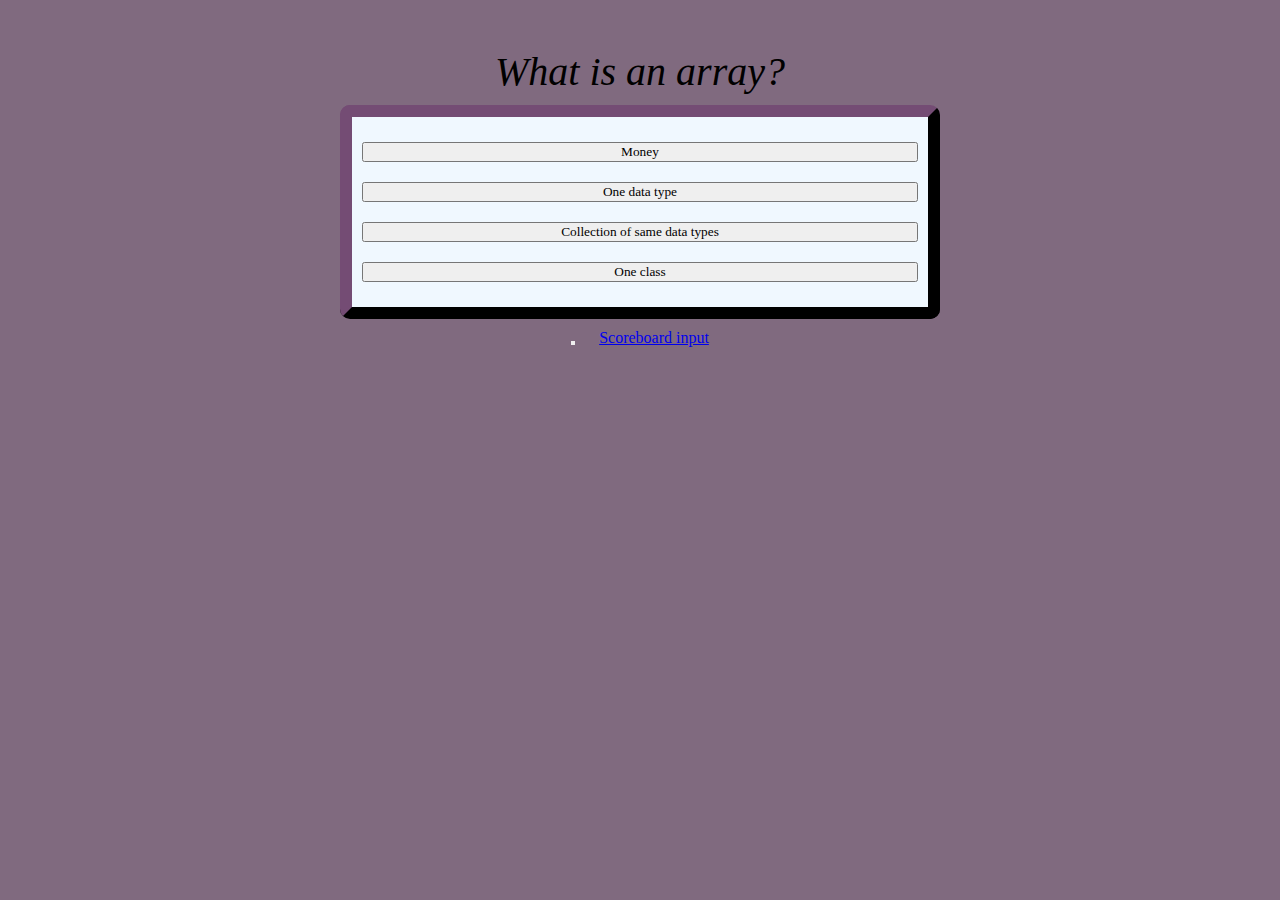
==== index.html @ 6ce17fca "Created scoreboard and worked on JS" ====
<!DOCTYPE html>
<html lang="en">

<head>
    <title>Coding Quiz!</title>
    <link rel="stylesheet" href="./assets/style.css">
</head>

<body>
    <h1 class="time" style="text-align:center;"></h1>
    <div id="timer-count"></div><br>
    <main>
        <div id="question"></div>
        <div id="choices"></div>
    </main>
    <button onclick="checkAnswer()"></button>
    <a href="file:///C:/Users/Trini/OneDrive/Desktop/coding/homework/Coding-Quiz/scoreboard.html" class="scoreboard-input">Scoreboard input</a>
    <script src="./assets/script.js"></script>
    </div>
</body>


</html>
---- assets/style.css ----
* {
    margin: 10px;
    padding: 0;
    font-family: Georgia, 'Times New Roman', Times, serif;
    box-sizing: border-box;
    box-shadow: inset;
    text-align: center;

}

body {
    background: #806A7F;
}

#startQ {
    font-style: italic;
}

.start-quiz {
    background-color: aliceblue;
    width: 95%;
    max-width: 600px;
    margin: 10px auto 0;
    border-radius: 10px;
    border: 12px outset #201520;
    padding: 20px;
    display: flex;
    text-align: center;
    font-size: 50px;
    cursor: pointer;
}

.start-quiz:hover {
    background-color: rgb(255, 251, 248);
    color: #201520;
    box-shadow: 0 12px 16px 0 rgba(0, 0, 0, 0.24), 0 17px 50px 0 rgba(0, 0, 0, 0.19);
}

.timer-count {
    padding: 5px;
    height: 20px;
    font-size: 20px;
    background: #2c0d40;
    color: #fff;
    text-align: center;
    display: inline-flex;
}
#question{
    font-size: 40px;
    font-style: oblique;
}
#choices {
    padding: 15px 0;
    background-color: aliceblue;
    width: 95%;
    max-width: 600px;
    margin: 10px auto 0;
    border-radius: 10px;
    border: 12px outset #201520;
    display: flex;
    flex-direction: column;
    text-align: center;
    font-size: 100px;
}
/*need to hide this submit button- contains on click information*/
#submit.hide {
    display: none;
    /* background-color: aliceblue;
    color: #402a3f;
    font-weight: 600;
    width: 30%;
    border: 10px solid #402a3f;
    padding: 10px;
    margin: 10px 0;
    text-align: center; */
}

/* #submit:hover {
    background-color: #f1c0ee;
} */
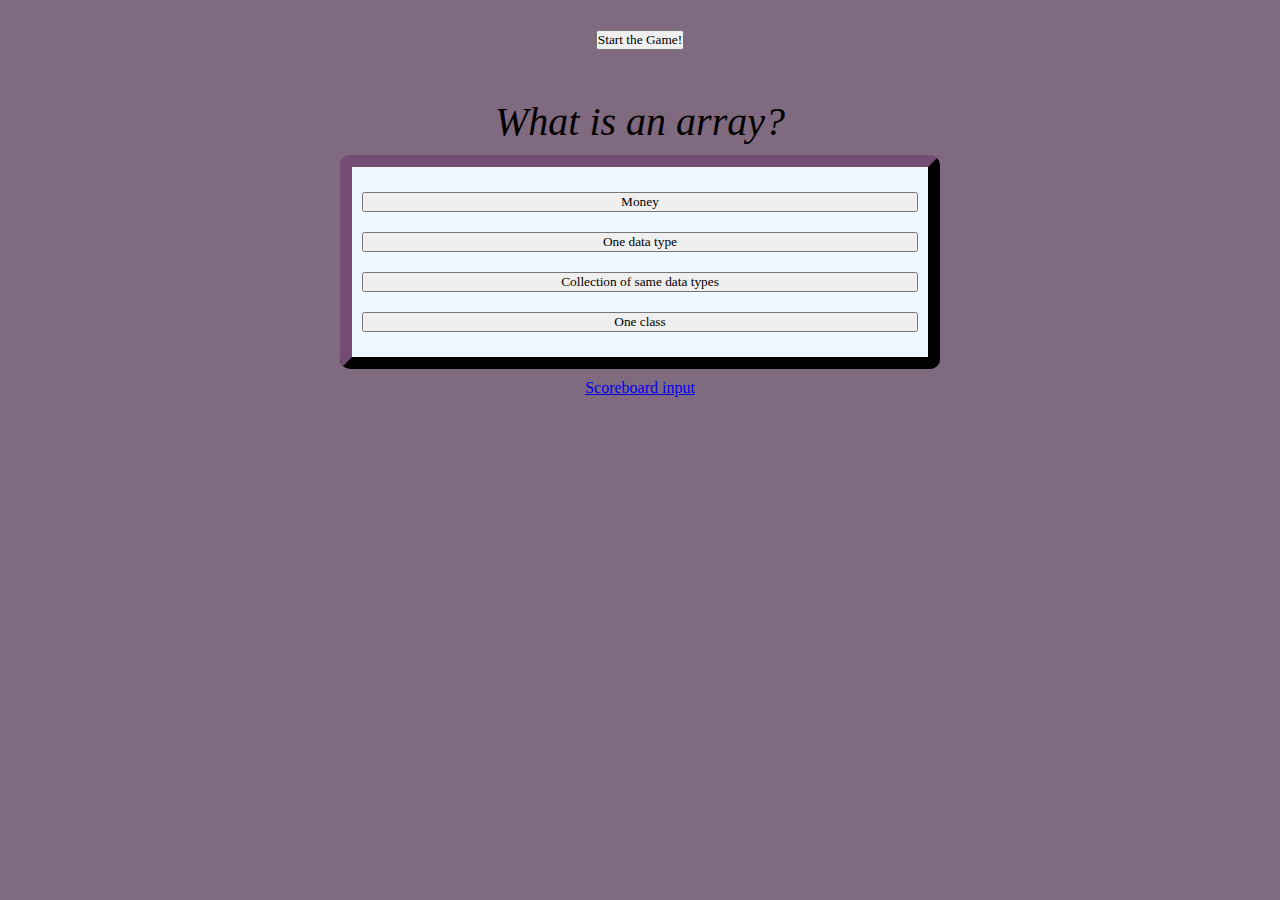
==== commit 1224508d: "Removed beginning HTML page and added start button on main page" ====
--- a/index.html
+++ b/index.html
@@ -8,12 +8,14 @@
 
 <body>
     <h1 class="time" style="text-align:center;"></h1>
-    <div id="timer-count"></div><br>
+    <div id="timer-count">
+        <button id="startgame">Start the Game!</button>
+    </div><br>
     <main>
         <div id="question"></div>
         <div id="choices"></div>
     </main>
-    <button onclick="checkAnswer()"></button>
+    <button onclick="checkAnswer()" id="checkanswer"></button>
     <a href="file:///C:/Users/Trini/OneDrive/Desktop/coding/homework/Coding-Quiz/scoreboard.html" class="scoreboard-input">Scoreboard input</a>
     <script src="./assets/script.js"></script>
     </div>
--- a/assets/style.css
+++ b/assets/style.css
@@ -63,7 +63,7 @@
     font-size: 100px;
 }
 /*need to hide this submit button- contains on click information*/
-#submit.hide {
+#checkanswer {
     display: none;
     /* background-color: aliceblue;
     color: #402a3f;
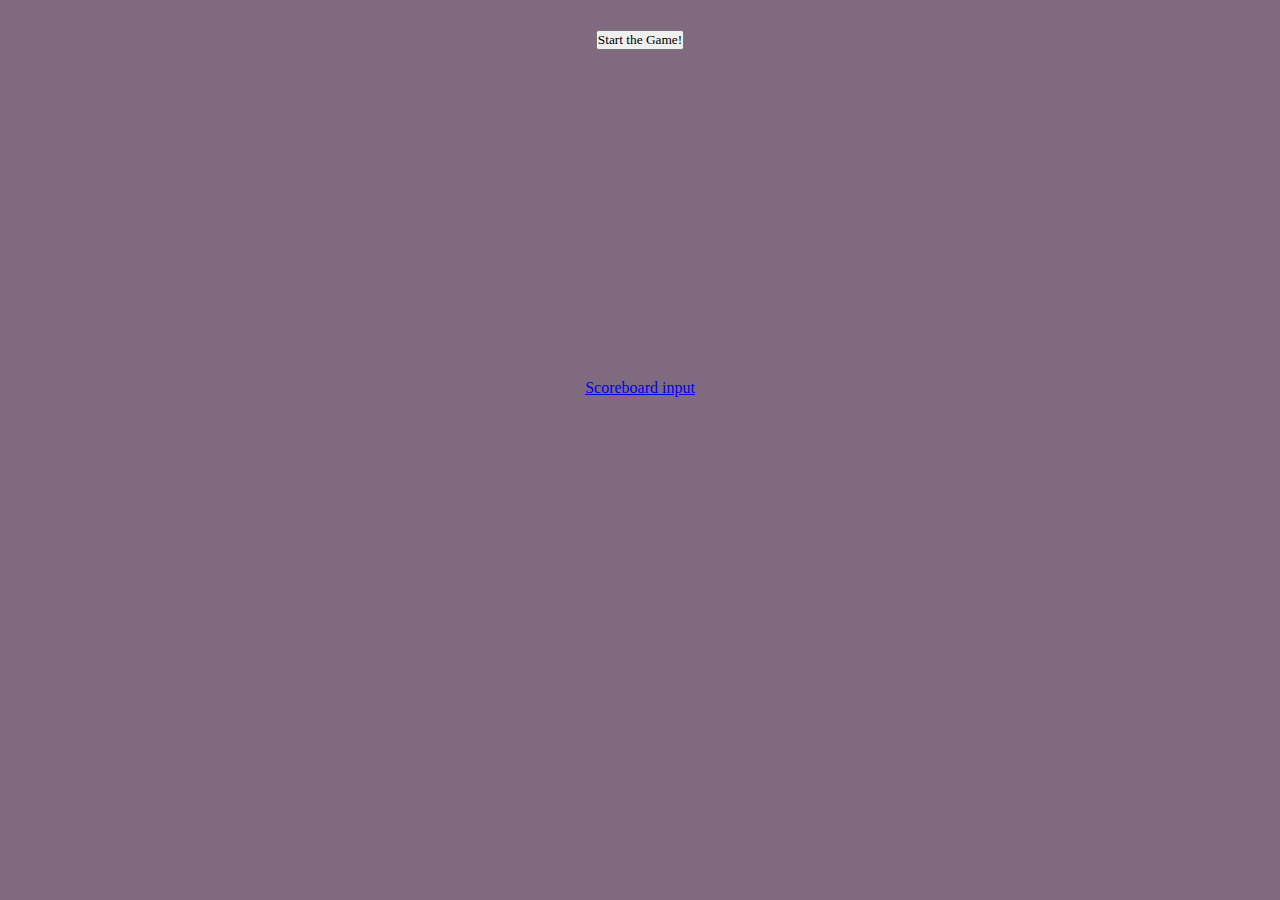
==== commit 0179c57b: "Added functionality to have timer begin when pressing start button" ====
--- a/index.html
+++ b/index.html
@@ -8,10 +8,10 @@
 
 <body>
     <h1 class="time" style="text-align:center;"></h1>
-    <div id="timer-count">
-        <button id="startgame">Start the Game!</button>
+    <div id="start">
+        <button id="startGame">Start the Game!</button>
     </div><br>
-    <main>
+    <main id="main">
         <div id="question"></div>
         <div id="choices"></div>
     </main>
--- a/assets/style.css
+++ b/assets/style.css
@@ -12,29 +12,7 @@
     background: #806A7F;
 }
 
-#startQ {
-    font-style: italic;
-}
 
-.start-quiz {
-    background-color: aliceblue;
-    width: 95%;
-    max-width: 600px;
-    margin: 10px auto 0;
-    border-radius: 10px;
-    border: 12px outset #201520;
-    padding: 20px;
-    display: flex;
-    text-align: center;
-    font-size: 50px;
-    cursor: pointer;
-}
-
-.start-quiz:hover {
-    background-color: rgb(255, 251, 248);
-    color: #201520;
-    box-shadow: 0 12px 16px 0 rgba(0, 0, 0, 0.24), 0 17px 50px 0 rgba(0, 0, 0, 0.19);
-}
 
 .timer-count {
     padding: 5px;
@@ -46,10 +24,12 @@
     display: inline-flex;
 }
 #question{
+    visibility: hidden;
     font-size: 40px;
     font-style: oblique;
 }
 #choices {
+    visibility: hidden;
     padding: 15px 0;
     background-color: aliceblue;
     width: 95%;
@@ -57,24 +37,12 @@
     margin: 10px auto 0;
     border-radius: 10px;
     border: 12px outset #201520;
-    display: flex;
+    display:flex;
     flex-direction: column;
     text-align: center;
     font-size: 100px;
 }
-/*need to hide this submit button- contains on click information*/
+
 #checkanswer {
     display: none;
-    /* background-color: aliceblue;
-    color: #402a3f;
-    font-weight: 600;
-    width: 30%;
-    border: 10px solid #402a3f;
-    padding: 10px;
-    margin: 10px 0;
-    text-align: center; */
 }
-
-/* #submit:hover {
-    background-color: #f1c0ee;
-} */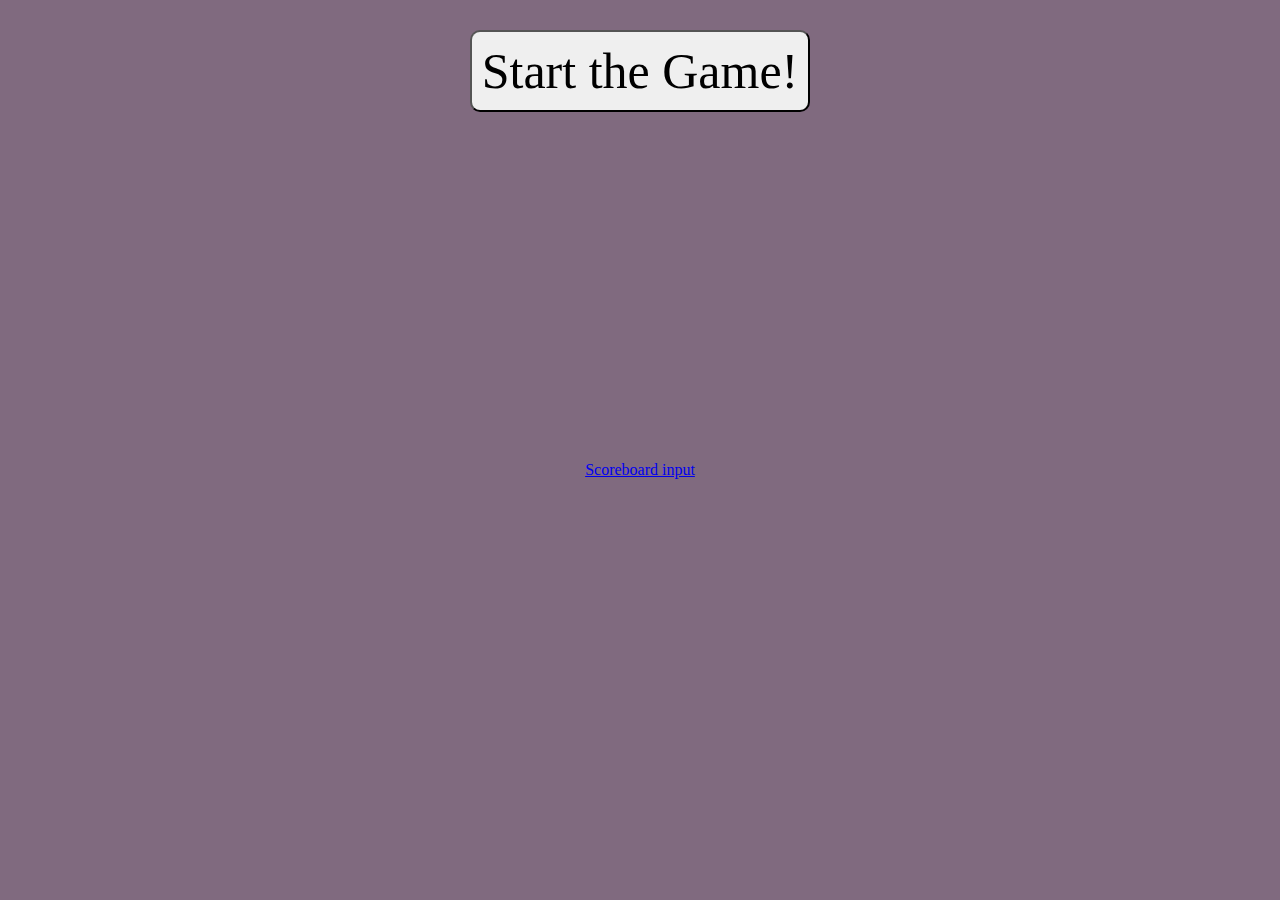
==== commit 3423cf4e: "Updated links for alert pop up with window to redirect to a different page" ====
--- a/index.html
+++ b/index.html
@@ -7,7 +7,7 @@
 </head>
 
 <body>
-    <h1 class="time" style="text-align:center;"></h1>
+    <h1 class="time"></h1>
     <div id="start">
         <button id="startGame">Start the Game!</button>
     </div><br>
--- a/assets/style.css
+++ b/assets/style.css
@@ -12,7 +12,17 @@
     background: #806A7F;
 }
 
+#startGame {
+font-size: 50px;
+padding: 10px;
+border-radius: 10px;
+}
 
+#startGame:hover{
+    box-shadow: 0 12px 16px 0 rgba(0,0,0,0.24), 0 17px 50px 0 rgba(0,0,0,0.19);
+    background-color:#2c0d40;
+    color: #fff;
+}
 
 .timer-count {
     padding: 5px;
@@ -30,17 +40,17 @@
 }
 #choices {
     visibility: hidden;
-    padding: 15px 0;
+    padding: 25px 0;
     background-color: aliceblue;
-    width: 95%;
+    width: 50%;
     max-width: 600px;
     margin: 10px auto 0;
     border-radius: 10px;
     border: 12px outset #201520;
-    display:flex;
     flex-direction: column;
     text-align: center;
-    font-size: 100px;
+    font-size: 20px;
+    display: flex;
 }
 
 #checkanswer {
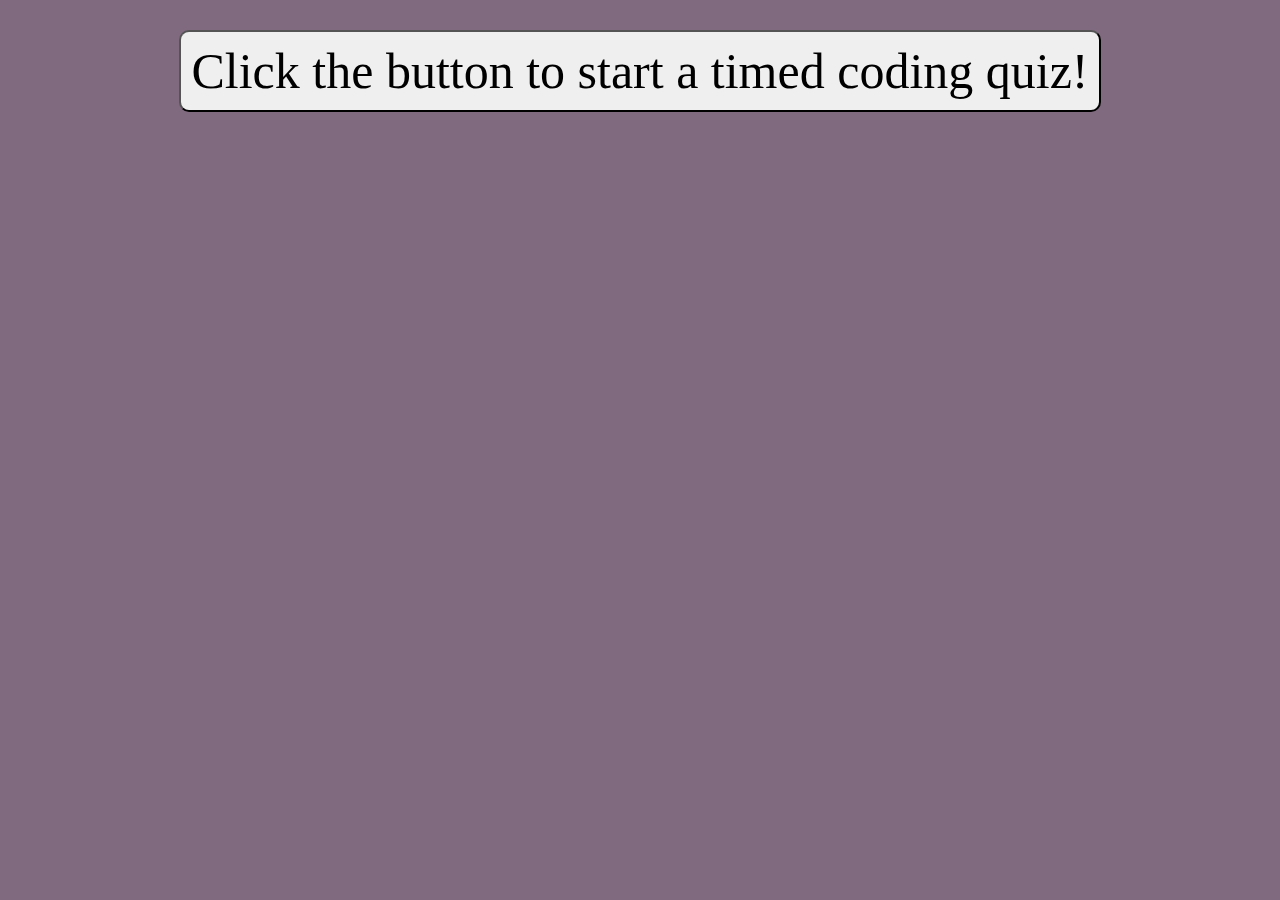
==== commit 15fbcf65: "added more content to the button, updated styling, and removed unneccesary link on the first page." ====
--- a/index.html
+++ b/index.html
@@ -7,16 +7,17 @@
 </head>
 
 <body>
-    <h1 class="time"></h1>
+    <h1 class="time">
     <div id="start">
-        <button id="startGame">Start the Game!</button>
-    </div><br>
+        <button id="startGame">Click the button to start a timed coding quiz!</button>
+    </div>
+</h1>
+    <br>
     <main id="main">
         <div id="question"></div>
         <div id="choices"></div>
     </main>
     <button onclick="checkAnswer()" id="checkanswer"></button>
-    <a href="file:///C:/Users/Trini/OneDrive/Desktop/coding/homework/Coding-Quiz/scoreboard.html" class="scoreboard-input">Scoreboard input</a>
     <script src="./assets/script.js"></script>
     </div>
 </body>
